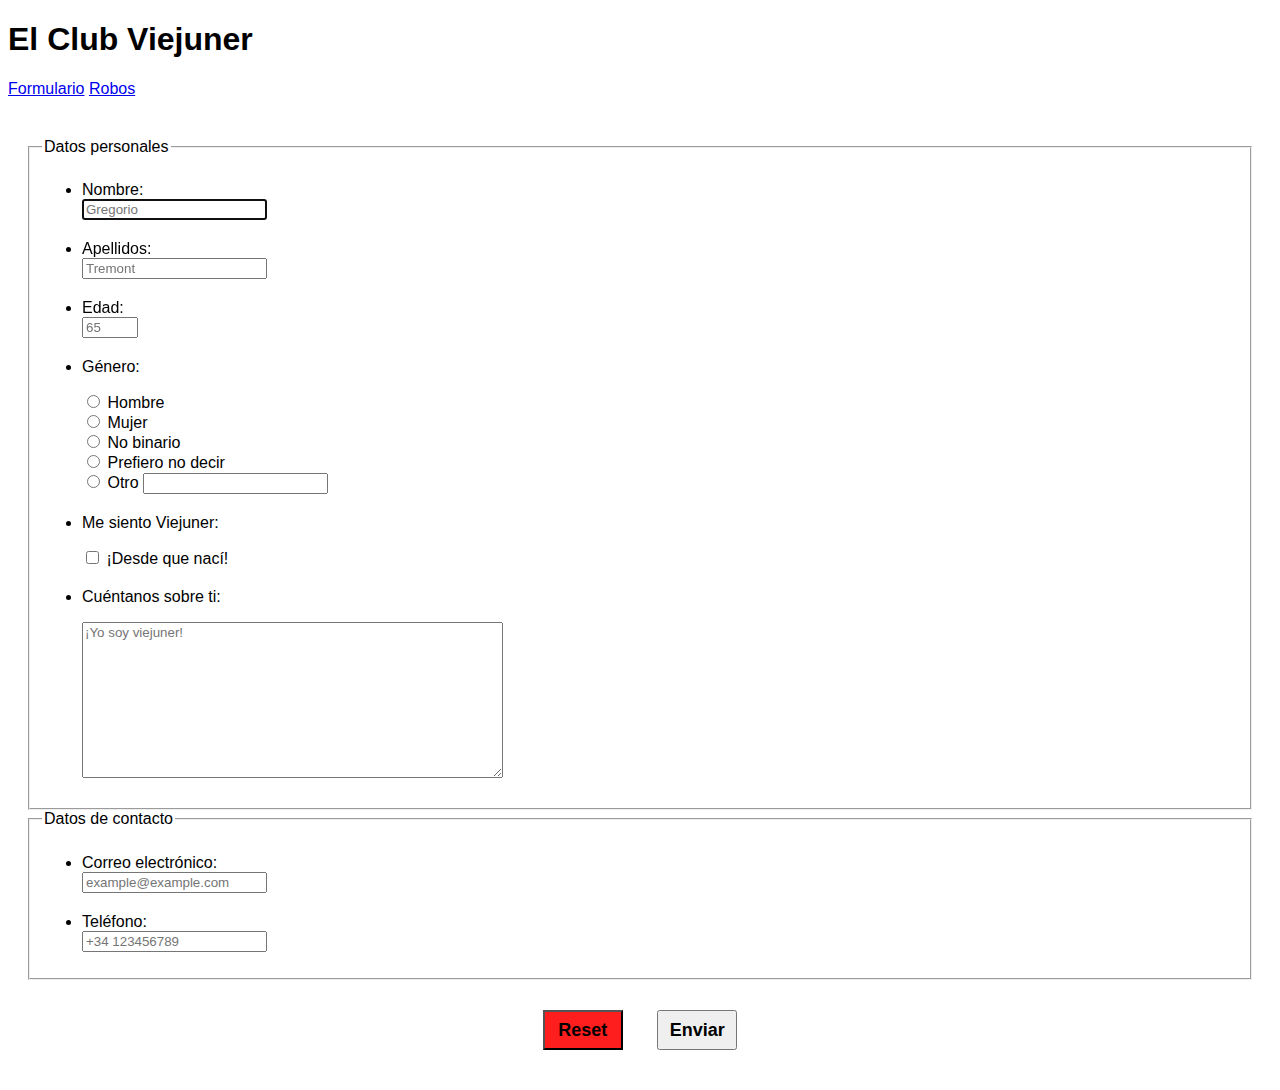
==== index.html @ 9d80a4b2 "firstCommit" ====
<!DOCTYPE html>
<html lang="en">
<head>
    <meta charset="UTF-8">
    <meta name="viewport" content="width=device-width, initial-scale=1.0">
    <title>Formulario Viejuners</title>
    <link rel="stylesheet" href="style.css">
</head>
<body>
    <header>
        <h1>El Club Viejuner</h1>
        <nav>
            <a href="#" tabindex="1">Formulario</a>
            <a href="./robo.html" tabindex="2">Robos</a>
        </nav>
    </header>
    <main>
        <form>
            <section id="datosPersonales">
                <fieldset>
                    <legend>Datos personales</legend>
                    <ul>
                        <li>
                            <label for="nombre">Nombre:</label><br>
                            <input type="text" id="nombre" name="nombre" placeholder="Gregorio" tabindex="3" autofocus>
                        </li>
                        <li>
                            <label for="apellido">Apellidos:</label><br>
                            <input type="text" id="apellido" name="apellido" placeholder="Tremont" tabindex="4">
                        </li>
                        <li>
                            <label for="edad">Edad:</label><br>
                            <input type="number" id="edad" name="edad" min="60" max="99" placeholder="65" tabindex="5">
                        </li>
                        <li>
                            <p>Género:</p>
                            <input type="radio" id="hombre" name="genero" value="Hombre" tabindex="6">
                            <label for="hombre">Hombre</label><br>
                            <input type="radio" id="mujer" name="genero" value="Mujer" tabindex="6">
                            <label for="mujer">Mujer</label><br>
                            <input type="radio" id="noBinario" name="genero" value="No_Binario" tabindex="6">
                            <label for="noBinario">No binario</label><br>
                            <input type="radio" id="none" name="genero" value="None" tabindex="6">
                            <label for="none">Prefiero no decir</label><br>
                            <input type="radio" id="otro" name="genero" value="" tabindex="6">
                            <label for="otro">Otro <input type="text" id="otroGenero"></label>
                        </li>
                        <li>
                            <p>Me siento Viejuner:</p>
                            <input type="checkbox" id="viejuner" name="viejuner" value="Check_Viejuner" tabindex="7">
                            <label for="viejuner">¡Desde que nací!</label>
                        </li>
                        <li>
                            <p>Cuéntanos sobre ti:</p>
                            <textarea name="sobreTi" id="sobreTi" cols="50" rows="10" placeholder="¡Yo soy viejuner!" tabindex="8"></textarea>
                        </li>
                    </ul>                
                </fieldset>
            </section>

            <section id="datosContacto">
                <fieldset>
                    <legend>Datos de contacto</legend>
                    <ul>
                        <li>
                            <label for="correo">Correo electrónico:</label><br>
                            <input type="email" id="correo" name="correo" placeholder="example@example.com" tabindex="9">
                        </li>
                        <li>
                            <label for="telf">Teléfono:</label><br> 
                            <input type="tel" id="telf" name="telf" placeholder="+34 123456789" tabindex="10">
                        </li>
                    </ul>
                </fieldset>
            </section>

            <section id="button">
                <input type="reset" id="reset" value="Reset" tabindex="11">
                <input type="submit" id="submit" value="Enviar" tabindex="12">
            </section>
        </form>
    </main>
</body>
</html>
---- style.css ----
* {
    font-family: Arial, Helvetica, sans-serif;
}

main {
    margin-top: 40px;
    font-size: 16px;
}

fieldset {
    margin-left: 20px;
    margin-right: 20px;
}

#button {
    text-align: center;
    margin-top: 30px;
    margin-bottom: 40px;
}

#reset {
    font-size: 18px;
    font-weight: bold;
    display: inline-block;
    margin-left: auto;
    margin-right: auto;
    height: 40px;
    width: 80px;
    background-color: rgb(255, 30, 30, 60);
}

#submit {
    font-size: 18px;
    font-weight: bold;
    display: inline-block;
    margin-left: 30px;
    margin-right: auto;
    height: 40px;
    width: 80px;
}

#datosPersonales li, #datosContacto li, #fechaHora li, #datosBici li {
    margin-top: 20px;
}

#precioOutput {
    padding: 5px;
    border: 1px;
    border-style: solid;
    border-color: black;
}

#accsBici {
    margin-top: 5px;
    margin-left: 5px;
}
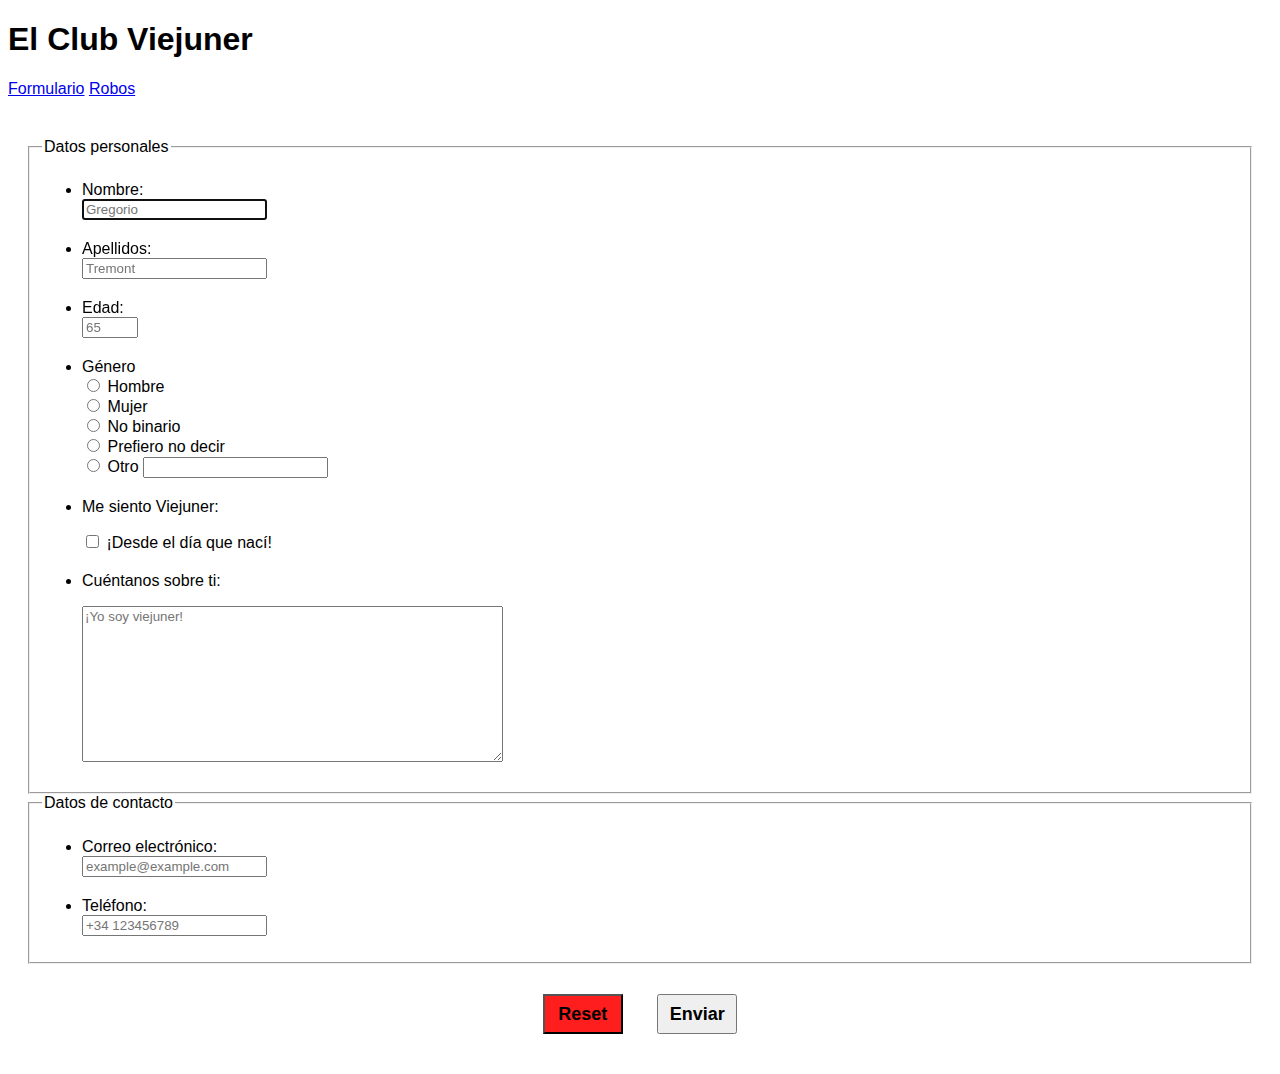
==== commit f7dd0170: "added required" ====
--- a/index.html
+++ b/index.html
@@ -22,18 +22,18 @@
                     <ul>
                         <li>
                             <label for="nombre">Nombre:</label><br>
-                            <input type="text" id="nombre" name="nombre" placeholder="Gregorio" tabindex="3" autofocus>
+                            <input type="text" id="nombre" name="nombre" placeholder="Gregorio" tabindex="3" autofocus required>
                         </li>
                         <li>
                             <label for="apellido">Apellidos:</label><br>
-                            <input type="text" id="apellido" name="apellido" placeholder="Tremont" tabindex="4">
+                            <input type="text" id="apellido" name="apellido" placeholder="Tremont" tabindex="4" required>
                         </li>
                         <li>
                             <label for="edad">Edad:</label><br>
-                            <input type="number" id="edad" name="edad" min="60" max="99" placeholder="65" tabindex="5">
+                            <input type="number" id="edad" name="edad" min="60" max="99" placeholder="65" tabindex="5" required>
                         </li>
                         <li>
-                            <p>Género:</p>
+                            <label for="genero">Género</label><br>
                             <input type="radio" id="hombre" name="genero" value="Hombre" tabindex="6">
                             <label for="hombre">Hombre</label><br>
                             <input type="radio" id="mujer" name="genero" value="Mujer" tabindex="6">
@@ -47,8 +47,8 @@
                         </li>
                         <li>
                             <p>Me siento Viejuner:</p>
-                            <input type="checkbox" id="viejuner" name="viejuner" value="Check_Viejuner" tabindex="7">
-                            <label for="viejuner">¡Desde que nací!</label>
+                            <input type="checkbox" id="viejuner" name="viejuner" value="Check_Viejuner" tabindex="7" required>
+                            <label for="viejuner">¡Desde el día que nací!</label>
                         </li>
                         <li>
                             <p>Cuéntanos sobre ti:</p>
@@ -64,11 +64,11 @@
                     <ul>
                         <li>
                             <label for="correo">Correo electrónico:</label><br>
-                            <input type="email" id="correo" name="correo" placeholder="example@example.com" tabindex="9">
+                            <input type="email" id="correo" name="correo" placeholder="example@example.com" tabindex="9" required>
                         </li>
                         <li>
                             <label for="telf">Teléfono:</label><br> 
-                            <input type="tel" id="telf" name="telf" placeholder="+34 123456789" tabindex="10">
+                            <input type="tel" id="telf" name="telf" placeholder="+34 123456789" tabindex="10" required>
                         </li>
                     </ul>
                 </fieldset>
